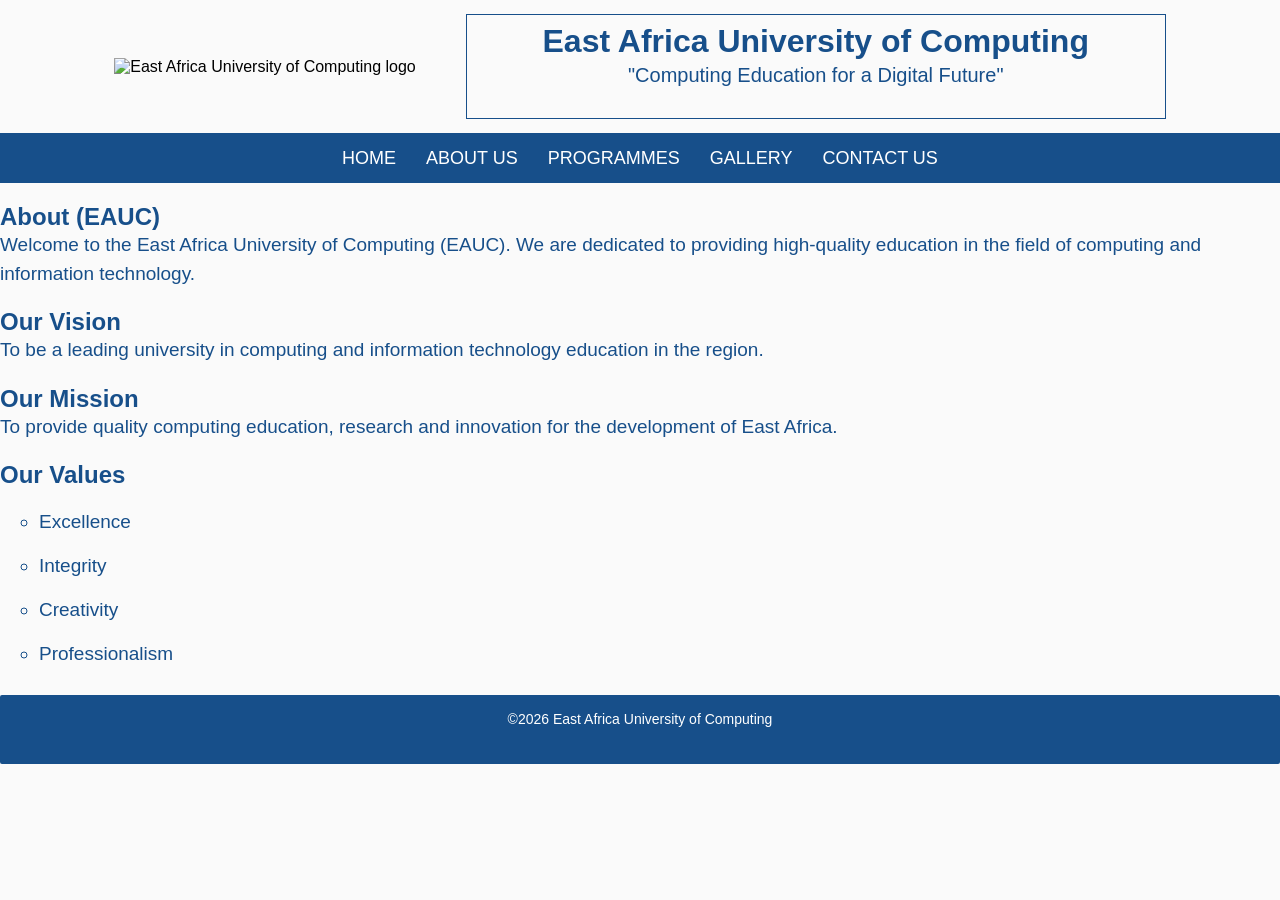
==== about.html @ a0aa5397 "Create about.html" ====
<!DOCTYPE html>
<html>
<head>
  <meta charset="UTF-8">
  <meta name="viewport" content="width=device-width, initial-scale=1.0">
    <title>EAST AFRICA UNIVERSITY OF COMPUTING (EAUC)</title>
    <link rel="stylesheet" href="style2.css">
<header> 
<div class="brand-area">
      <div class="logo-box">
        <img src="./images/logo.png" alt="East Africa University of Computing logo">
      </div>

      <div class="university-name">
        <h1>East Africa University of Computing</h1>
        <p>"Computing Education for a Digital Future"</p>
      </div>
    </div>
    
</header> 
<nav>
  <a href="index.html">HOME</a>
  <a href="about.html">ABOUT US</a>
  <a href="programmes.html">PROGRAMMES</a>
  <a href="gallery.html">GALLERY</a>
  <a href="contact.html">CONTACT US</a>
</nav> 
  <article class="aboutt">
 <main>
<p>
   <h2>About (EAUC)</h2>
   <p>Welcome to the East Africa University of Computing (EAUC). We are dedicated to providing high-quality education in the field of computing and information technology.</p>
   <h2>Our Vision</h2>
   <p>To be a leading university in computing and information technology education in the region.</p>
    <h2>Our Mission</h2>
    <p>To provide quality computing education, research and innovation for the development of East Africa.</p>

<h2>Our Values</h2>
<ul>
    <br><li>Excellence</li><br>
    <li>Integrity</li> <br>
    <li>Creativity</li><br>
    <li>Professionalism</li>
</ul>
</p> 
</main> 
</article>
<footer> 
<p>&copy;2026 East Africa University of Computing</p> 
</footer> 
</body>

</html>
---- style2.css ----
h1{color: #174f8a;}
h2{color: #174f8a;}
body{background-color: rgb(250, 250, 250); 
  font-family: Arial, sans-serif; margin: 10px; padding: 150px;
}
P{color: #174f8a;
  font-size: 19px;
  line-height: 1.5;
  margin-bottom: 20px;
}
html, body {
  margin: 0;
  padding: 0;
  height: 100%;
}
nav{height: 50px;
  background-color: #174f8a;
  display: flex;
  justify-content: center;
  align-items: center;
  font-size: large;
  color: hsl(0, 0%, 100%);
}
.nav:hover{
  background-color: #000a11;
  color: hsl(0, 0%, 100%);
}
a{color: hsl(0, 0%, 100%);
  text-decoration: none;
  margin: 0 15px;
  background-color: #174f8a;
}
span{color: hsl(241, 60%, 38%);
  text-decoration: none;
  margin: 0 15px;
}
li{list-style-type: circle;
  display: display-box;
  margin: 0 19px;
  block-size: 22px;
}
.logo-box img{
  height: 120px;
  width: 120px;
  object-fit: contain;
}

* {
  box-sizing: border-box;
  margin: 0%;
  padding: 0%;
}
.university-name p{
  font-size: 20px;
  color: #174f8a;
}
.university-name{
  min-width: 700px;
  padding: 8px 20px;
  text-align: center;
  border:1px solid #174f8a;
  
}
.brand-area {
  min-height: 105px;
  display: flex;
  align-items: center;
  justify-content: center;
  gap: 50px;
  padding: 14px;}

  .grid-container {
    min-height: 105px;
    display: flex;
    align-items: center;
    justify-content: center;
    gap: 45px;
    padding: 14px;
  }

.info-row {
  display: flex;
  gap: 20px;
  align-items: flex-start;
  padding: 20px;
}
.about{flex: 1;}
.programs{flex: 1;}
.about h2,
.programs h2{
  background: #174f8a;
color: #fff;
text-align: center;
padding: 8px;
margin: 0;
font-size: 16px;
}
.about h3{color: #174f8a;}
.about,
.programs{background: #dce6f2;
}
.about > *:not(h2),
.programs ul {
  padding-left: 12px;
  padding-right: 12px;
}
.programs li{font-weight: bold;}
@media (max-width:600px){
  .info-row{flex-direction: column;}
}
ul{list-style-type: disc;
  padding-left: 20px;
  color: #174f8a;
  font-size: 19px;
  
}
section{padding: 40px;}
footer{
  background-color: #174f8a;
  color: #fff;
  text-align: center;
  padding: 14px;
  margin-top: 30px;
  border-radius: 2px;

}
.flip-card {
  background-color: transparent;
  width: 600px;
  height: 400px;
  perspective: 1000px;
  margin: 0 auto;
}
.flip-card-inner {
  position: relative;
  width: 100%;
  height: 100%;
  text-align: center;
  transition: transform 0.9s;
  transform-style: preserve-3d;
  box-shadow: 0 2px 3px 0 rgba(0,0,0,0.2);
}
.flip-card:hover .flip-card-inner {
  transform: rotateY(180deg);
}
.flip-card-front, .flip-card-back {
  position: absolute;
  width: 100%;
  height: 100%;
  -webkit-backface-visibility: hidden;
  backface-visibility: hidden;
}
.flip-card-back {
  background-color: #dce6f2;
  color: rgb(10, 10, 10);
  transform: rotateY(180deg);
  font-size: 16px;
  padding: 120px;
}
.contact-button {
  display: inline-block;
  padding: 10px 20px;
  background-color: #174f8a;
  color: #fff;
  text-decoration: none;
  border-radius: 4px;
  transition: background-color 0.3s ease;
}
.contact-button:hover {
  background-color: #0f3a5c;
}
.grid-container {
  display: grid;
  grid-template-columns: repeat(3, 1fr);
  gap: 24px;
  padding: 0 20px;
  max-width: 960px;
  margin: 40px auto;
}
grid-item {
  display:flex;
  flex-direction: column;
  align-items: center;
  justify-content: center;
  padding: 24px 18px;
  border-radius: 6px;
  text-align: center;
  min-height: 220px;
}

footer p{
  color: #fff;
  font-size: 14px;
}
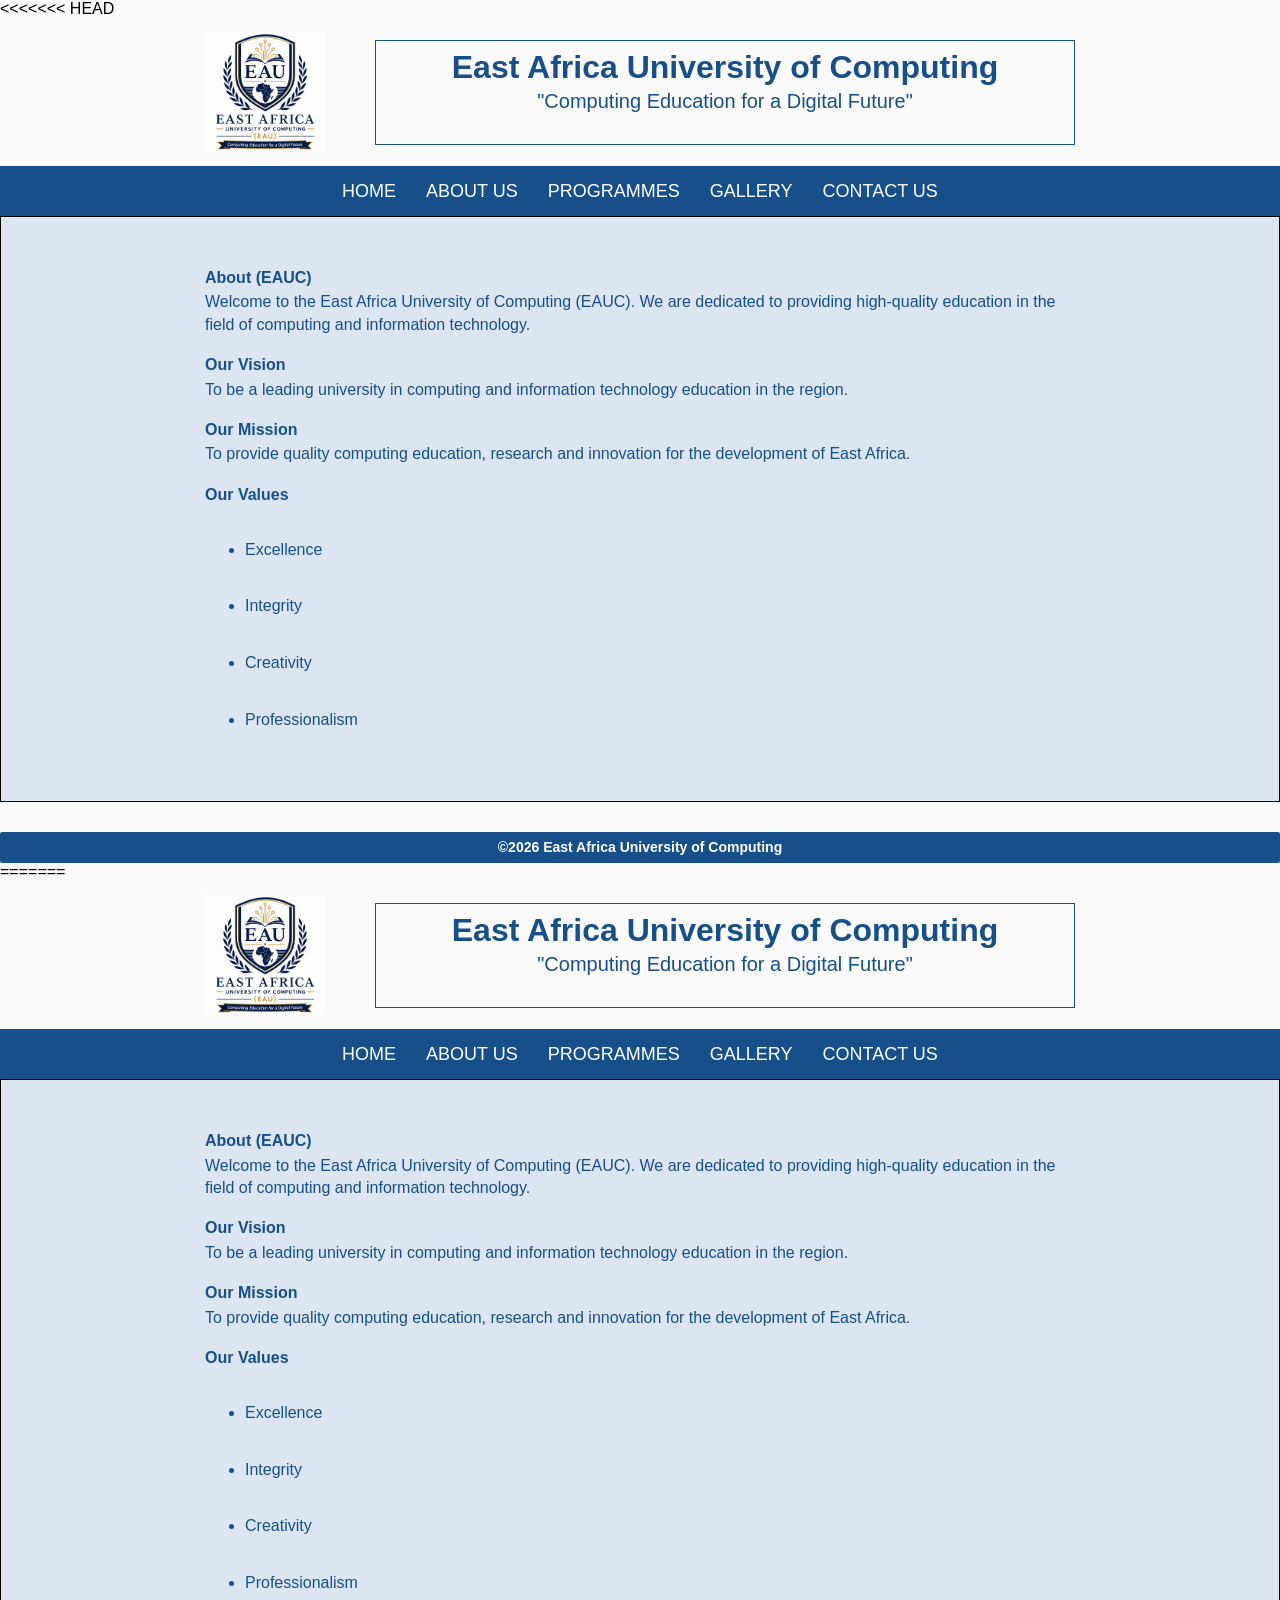
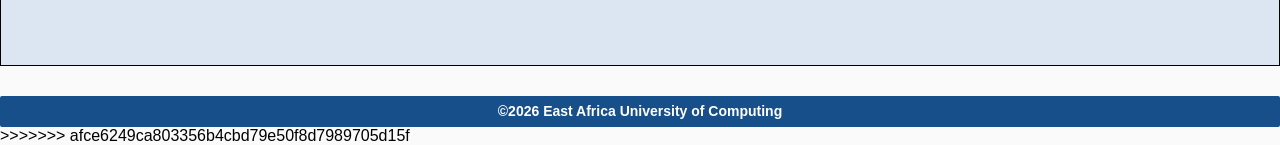
==== commit cbc23c12: "Merge branch 'main' of https://github.com/Muhairwe256/Web-Authoring" ====
--- a/about.html
+++ b/about.html
@@ -1,3 +1,4 @@
+<<<<<<< HEAD
 <!DOCTYPE html>
 <html>
 <head>
@@ -50,4 +51,58 @@
 </footer> 
 </body>
 
+=======
+<!DOCTYPE html>
+<html>
+<head>
+  <meta charset="UTF-8">
+  <meta name="viewport" content="width=device-width, initial-scale=1.0">
+    <title>EAST AFRICA UNIVERSITY OF COMPUTING (EAUC)</title>
+    <link rel="stylesheet" href="style2.css">
+<header> 
+<div class="brand-area">
+      <div class="logo-box">
+        <img src="./images/logo.png" alt="East Africa University of Computing logo">
+      </div>
+
+      <div class="university-name">
+        <h1>East Africa University of Computing</h1>
+        <p>"Computing Education for a Digital Future"</p>
+      </div>
+    </div>
+    
+</header> 
+<nav>
+  <a href="index.html">HOME</a>
+  <a href="about.html">ABOUT US</a>
+  <a href="programmes.html">PROGRAMMES</a>
+  <a href="gallery.html">GALLERY</a>
+  <a href="contact.html">CONTACT US</a>
+</nav> 
+  <article class="aboutt">
+ <main>
+<p>
+   <h2>About (EAUC)</h2>
+   <p>Welcome to the East Africa University of Computing (EAUC). We are dedicated to providing high-quality education in the field of computing and information technology.</p>
+   <h2>Our Vision</h2>
+   <p>To be a leading university in computing and information technology education in the region.</p>
+    <h2>Our Mission</h2>
+    <p>To provide quality computing education, research and innovation for the development of East Africa.</p>
+
+<h2>Our Values</h2>
+<ul>
+    <br><li>Excellence</li><br>
+    <li>Integrity</li> <br>
+    <li>Creativity</li><br>
+    <li>Professionalism</li>
+</ul>
+</p> 
+</main> 
+</article>
+<footer> 
+<p>&copy;2026 East Africa University of Computing</p> 
+</footer> 
+</body>
+
+>>>>>>> afce6249ca803356b4cbd79e50f8d7989705d15f
 </html>
--- a/style2.css
+++ b/style2.css
@@ -22,7 +22,7 @@
   color: hsl(0, 0%, 100%);
 }
 .nav:hover{
-  background-color: #000a11;
+  background-color: #011829;
   color: hsl(0, 0%, 100%);
 }
 a{color: hsl(0, 0%, 100%);
@@ -34,11 +34,7 @@
   text-decoration: none;
   margin: 0 15px;
 }
-li{list-style-type: circle;
-  display: display-box;
-  margin: 0 19px;
-  block-size: 22px;
-}
+
 .logo-box img{
   height: 120px;
   width: 120px;
@@ -81,9 +77,10 @@
 .info-row {
   display: flex;
   gap: 20px;
-  align-items: flex-start;
+  align-items: stretch;
   padding: 20px;
 }
+.about,.programs {background-color: #dce6f2;}
 .about{flex: 1;}
 .programs{flex: 1;}
 .about h2,
@@ -94,17 +91,34 @@
 padding: 8px;
 margin: 0;
 font-size: 16px;
+border-radius: 8px;
+}
+.about > *:not(h2) {
+  padding: 0 16px;
+}
+.about h2 + p {
+  padding-top: 16px;
+}
+.about p:last-of-type {
+  padding-bottom: 16px;
+  margin-bottom: 0;
 }
 .about h3{color: #174f8a;}
 .about,
 .programs{background: #dce6f2;
 }
-.about > *:not(h2),
-.programs ul {
-  padding-left: 12px;
-  padding-right: 12px;
-}
-.programs li{font-weight: bold;}
+.programs ul{
+  list-style-type: none;
+  padding: 16px 16px 16px 4px;
+}
+.programs li{
+  font-weight: normal;
+  font-size: 19px;
+  line-height: 1.5;
+  margin-bottom: 6px;
+  margin-left: 20px;
+}
+
 @media (max-width:600px){
   .info-row{flex-direction: column;}
 }
@@ -119,7 +133,7 @@
   background-color: #174f8a;
   color: #fff;
   text-align: center;
-  padding: 14px;
+  padding: 5px;
   margin-top: 30px;
   border-radius: 2px;
 
@@ -174,21 +188,262 @@
   grid-template-columns: repeat(3, 1fr);
   gap: 24px;
   padding: 0 20px;
-  max-width: 960px;
-  margin: 40px auto;
-}
-grid-item {
+  max-width: 1000px;
+  margin: 30px auto 40px;
+  grid-template-wrap: wrap;
+}
+.grid-item {
   display:flex;
   flex-direction: column;
   align-items: center;
   justify-content: center;
+  background: #fff;
   padding: 24px 18px;
-  border-radius: 6px;
+  border-radius: 18px;
+  overflow: hidden;
+  box-shadow: 0 2px 8px  rgba(23, 79, 138, 0.12);
   text-align: center;
   min-height: 220px;
-}
-
+  border: 1px solid #174f8a;
+  transition: transform 0.3s ease, box-shadow 0.3s ease;
+}
+a.learn-more {
+  display: inline-block;
+  margin-top: 12px;
+  padding: 8px 16px;
+  background-color: #2c629c;
+  color: #fff;
+  text-decoration: none;
+  border-radius: 4px;
+  transition: background-color 0.3s ease;
+}
+.grid-item.img{
+  width: 100%;
+  height: 50px;
+  display: flex;
+  align-items: center;
+  justify-content: center;
+  background: #dce6f2;
+  color: #174f8a;
+  font-size: 16px;
+  font-weight: bold;
+}
+.contact-intro {
+  text-align: center;
+  margin-top: 24px;
+}
+.contact-intro .title{ 
+  font-size:20px; 
+  font-weight: bold; 
+  color: #174f8a; 
+  margin-bottom: 4px;
+}
+.contact-intro .subtitle{ 
+  font-size: 16px; 
+  font-weight: normal;
+  color: #174f8a; 
+  margin-bottom: 0;
+  }
+.contact-container {
+  display: grid;
+  grid-template-columns: 1.8fr 2fr;
+  gap: 100px;
+  max-width: 1000px;
+  margin: 24px auto 40px;
+  padding: 0 20px;
+  align-items: stretch;
+}  
+.contact-form,
+.contact-details {
+  border-radius: 10px;
+  padding: 28px;
+}
+.contact-form {
+  background-color: #dce6f2;
+  box-shadow: 0 6px 20px rgba(23, 79, 138, 0.12);
+}
+.contact-form h2{
+  background: none;
+  font-size: 22px;
+  text-align: left;
+  font-weight: bold;
+  color: #0f1b33;
+  margin-bottom: 14px;
+}
+.contact-form label {
+  display: block;
+  margin: 14px 0 6px;
+  font-weight: bold;
+  color: #174f8a;
+}
+.contact-form input,
+.contact-form textarea {
+  width: 100%;
+  padding: 12px;
+  border: 1px solid #174f8a;
+  border-radius: 5px;
+  font-size: 15px;
+  font-family: Arial, sans-serif;
+  color: #174f8a;
+  background: #fff;
+}
+.contact-form input:focus,
+.contact-form textarea:focus {
+  outline: none;
+  border-color: #174f8a;
+  box-shadow: 0 0 5px rgba(23, 79, 138, 0.15);
+}
+.contact-form button {
+  margin-top: 16px;
+  padding: 12px 24px;
+  background-color: #174f8a;
+  color: #fff;
+  border: none;
+  border-radius: 5px;
+  font-size: 16px;
+  cursor: pointer;
+  transition: background-color 0.3s ease;
+}
+.contact-form button:hover {
+  background-color: #0f3a5c;
+}
+contact-form textarea {
+  resize: vertical;
+  min-height: 130px;
+}
+.contact-details {
+  background:#174f8a;
+  color: #fff;
+}
+.contact-details h2{
+  background: none;
+  font-size: 22px;
+  text-align: left;
+  color: #fff;
+  margin-bottom: 10px;
+  padding:0;
+}
+.contact-item {
+  padding: 14px 0;
+  border-bottom: 2px solid rgba(255, 255, 255, 0.18);
+}
+.contact-item h2{
+  background: none;
+  font-size: 22px;
+  text-align: left;
+  color: #fff;
+  padding:0;
+  margin-bottom: 20px;
+}
+.contact-item p {
+  color: #fff;
+  line-height: 1.6;
+  margin: 0;
+  font-size: 16px;
+}
+
+.map-placeholder {
+  margin-top: 18px;
+  min-height: 170px;
+  display: flex;
+  align-items: center;
+  justify-content: center;
+  text-align: center;
+  padding: 1px;
+  border-radius: 8px;
+  background: linear-gradient(135deg, #dce6f2 0%, #8fb4d9 50%, #174f8a 100%);
+  color: #0f2a4a;
+  font-size: 14px;
+  font-weight: bold;
+  letter-spacing: 0.5px;
+  text-transform: uppercase;
+}
+.map-placeholder iframe { width: 100%; height: 100%; min-height: 170px; border: 0; border-radius: 8px; }
+.
+@media (max-width: 760px) {
+  .contact-wrap { grid-template-columns: 1fr; }
+}
+.gallery{
+  display: grid;
+  grid-template-columns: repeat(auto-fill, minmax(300px, 1fr));
+  gap: 12px;
+  padding: 16px;
+}
+.gallery img{
+width: 100%;
+aspect-ratio: 4/3;
+object-fit: cover;
+border-radius: 8px;
+transition: transform 0.3s ease;
+}
+.gallery img:hover{
+  transform: scale(1.03);
+}
+.gallery figcaption{
+  position: absolute;
+  bottom: 0;
+  left: 0;
+  right: 0;
+  padding: 8px 12px;
+  
+}
+main {
+  max-width: 900px;
+  margin: 30px auto;
+  padding: 0 15px;
+}
+
+.aboutt {
+  background: #dce6f2;
+  border: 1px solid #000;
+  padding: 20px 25px 40px;
+  font-size: 16px;
+  line-height: 1.4;
+}
+
+.aboutt h2 {
+  background: none;
+  width: auto;
+  color: #174f8a;
+  text-align: left;
+  padding: 0;
+  margin: 18px 0 2px;
+  font-size: 16px;
+  font-weight: bold;
+  border-radius: 0;
+}
+
+.aboutt h2:first-child {
+  margin-top: 0;
+}
+
+.aboutt p {
+  color: #174f8a;
+  font-size: 16px;
+  line-height: 1.4;
+  margin: 0;
+  padding: 0;
+}
+
+.aboutt ul {
+  color: #174f8a;
+  font-size: 16px;
+  margin: 10px 0 0;
+  padding-left: 40px;
+}
+
+.aboutt li {
+  margin-bottom: 12px;
+}
+
+footer p {
+  color: #fff;
+  font-size: 14px;
+  font-weight: bold;
+  margin: 0;
+}
 footer p{
   color: #fff;
   font-size: 14px;
+  font-weight: bold;
 }
--- a/style2.css
+++ b/style2.css
@@ -22,7 +22,7 @@
   color: hsl(0, 0%, 100%);
 }
 .nav:hover{
-  background-color: #000a11;
+  background-color: #011829;
   color: hsl(0, 0%, 100%);
 }
 a{color: hsl(0, 0%, 100%);
@@ -34,11 +34,7 @@
   text-decoration: none;
   margin: 0 15px;
 }
-li{list-style-type: circle;
-  display: display-box;
-  margin: 0 19px;
-  block-size: 22px;
-}
+
 .logo-box img{
   height: 120px;
   width: 120px;
@@ -81,9 +77,10 @@
 .info-row {
   display: flex;
   gap: 20px;
-  align-items: flex-start;
+  align-items: stretch;
   padding: 20px;
 }
+.about,.programs {background-color: #dce6f2;}
 .about{flex: 1;}
 .programs{flex: 1;}
 .about h2,
@@ -94,17 +91,34 @@
 padding: 8px;
 margin: 0;
 font-size: 16px;
+border-radius: 8px;
+}
+.about > *:not(h2) {
+  padding: 0 16px;
+}
+.about h2 + p {
+  padding-top: 16px;
+}
+.about p:last-of-type {
+  padding-bottom: 16px;
+  margin-bottom: 0;
 }
 .about h3{color: #174f8a;}
 .about,
 .programs{background: #dce6f2;
 }
-.about > *:not(h2),
-.programs ul {
-  padding-left: 12px;
-  padding-right: 12px;
-}
-.programs li{font-weight: bold;}
+.programs ul{
+  list-style-type: none;
+  padding: 16px 16px 16px 4px;
+}
+.programs li{
+  font-weight: normal;
+  font-size: 19px;
+  line-height: 1.5;
+  margin-bottom: 6px;
+  margin-left: 20px;
+}
+
 @media (max-width:600px){
   .info-row{flex-direction: column;}
 }
@@ -119,7 +133,7 @@
   background-color: #174f8a;
   color: #fff;
   text-align: center;
-  padding: 14px;
+  padding: 5px;
   margin-top: 30px;
   border-radius: 2px;
 
@@ -174,21 +188,262 @@
   grid-template-columns: repeat(3, 1fr);
   gap: 24px;
   padding: 0 20px;
-  max-width: 960px;
-  margin: 40px auto;
-}
-grid-item {
+  max-width: 1000px;
+  margin: 30px auto 40px;
+  grid-template-wrap: wrap;
+}
+.grid-item {
   display:flex;
   flex-direction: column;
   align-items: center;
   justify-content: center;
+  background: #fff;
   padding: 24px 18px;
-  border-radius: 6px;
+  border-radius: 18px;
+  overflow: hidden;
+  box-shadow: 0 2px 8px  rgba(23, 79, 138, 0.12);
   text-align: center;
   min-height: 220px;
-}
-
+  border: 1px solid #174f8a;
+  transition: transform 0.3s ease, box-shadow 0.3s ease;
+}
+a.learn-more {
+  display: inline-block;
+  margin-top: 12px;
+  padding: 8px 16px;
+  background-color: #2c629c;
+  color: #fff;
+  text-decoration: none;
+  border-radius: 4px;
+  transition: background-color 0.3s ease;
+}
+.grid-item.img{
+  width: 100%;
+  height: 50px;
+  display: flex;
+  align-items: center;
+  justify-content: center;
+  background: #dce6f2;
+  color: #174f8a;
+  font-size: 16px;
+  font-weight: bold;
+}
+.contact-intro {
+  text-align: center;
+  margin-top: 24px;
+}
+.contact-intro .title{ 
+  font-size:20px; 
+  font-weight: bold; 
+  color: #174f8a; 
+  margin-bottom: 4px;
+}
+.contact-intro .subtitle{ 
+  font-size: 16px; 
+  font-weight: normal;
+  color: #174f8a; 
+  margin-bottom: 0;
+  }
+.contact-container {
+  display: grid;
+  grid-template-columns: 1.8fr 2fr;
+  gap: 100px;
+  max-width: 1000px;
+  margin: 24px auto 40px;
+  padding: 0 20px;
+  align-items: stretch;
+}  
+.contact-form,
+.contact-details {
+  border-radius: 10px;
+  padding: 28px;
+}
+.contact-form {
+  background-color: #dce6f2;
+  box-shadow: 0 6px 20px rgba(23, 79, 138, 0.12);
+}
+.contact-form h2{
+  background: none;
+  font-size: 22px;
+  text-align: left;
+  font-weight: bold;
+  color: #0f1b33;
+  margin-bottom: 14px;
+}
+.contact-form label {
+  display: block;
+  margin: 14px 0 6px;
+  font-weight: bold;
+  color: #174f8a;
+}
+.contact-form input,
+.contact-form textarea {
+  width: 100%;
+  padding: 12px;
+  border: 1px solid #174f8a;
+  border-radius: 5px;
+  font-size: 15px;
+  font-family: Arial, sans-serif;
+  color: #174f8a;
+  background: #fff;
+}
+.contact-form input:focus,
+.contact-form textarea:focus {
+  outline: none;
+  border-color: #174f8a;
+  box-shadow: 0 0 5px rgba(23, 79, 138, 0.15);
+}
+.contact-form button {
+  margin-top: 16px;
+  padding: 12px 24px;
+  background-color: #174f8a;
+  color: #fff;
+  border: none;
+  border-radius: 5px;
+  font-size: 16px;
+  cursor: pointer;
+  transition: background-color 0.3s ease;
+}
+.contact-form button:hover {
+  background-color: #0f3a5c;
+}
+contact-form textarea {
+  resize: vertical;
+  min-height: 130px;
+}
+.contact-details {
+  background:#174f8a;
+  color: #fff;
+}
+.contact-details h2{
+  background: none;
+  font-size: 22px;
+  text-align: left;
+  color: #fff;
+  margin-bottom: 10px;
+  padding:0;
+}
+.contact-item {
+  padding: 14px 0;
+  border-bottom: 2px solid rgba(255, 255, 255, 0.18);
+}
+.contact-item h2{
+  background: none;
+  font-size: 22px;
+  text-align: left;
+  color: #fff;
+  padding:0;
+  margin-bottom: 20px;
+}
+.contact-item p {
+  color: #fff;
+  line-height: 1.6;
+  margin: 0;
+  font-size: 16px;
+}
+
+.map-placeholder {
+  margin-top: 18px;
+  min-height: 170px;
+  display: flex;
+  align-items: center;
+  justify-content: center;
+  text-align: center;
+  padding: 1px;
+  border-radius: 8px;
+  background: linear-gradient(135deg, #dce6f2 0%, #8fb4d9 50%, #174f8a 100%);
+  color: #0f2a4a;
+  font-size: 14px;
+  font-weight: bold;
+  letter-spacing: 0.5px;
+  text-transform: uppercase;
+}
+.map-placeholder iframe { width: 100%; height: 100%; min-height: 170px; border: 0; border-radius: 8px; }
+.
+@media (max-width: 760px) {
+  .contact-wrap { grid-template-columns: 1fr; }
+}
+.gallery{
+  display: grid;
+  grid-template-columns: repeat(auto-fill, minmax(300px, 1fr));
+  gap: 12px;
+  padding: 16px;
+}
+.gallery img{
+width: 100%;
+aspect-ratio: 4/3;
+object-fit: cover;
+border-radius: 8px;
+transition: transform 0.3s ease;
+}
+.gallery img:hover{
+  transform: scale(1.03);
+}
+.gallery figcaption{
+  position: absolute;
+  bottom: 0;
+  left: 0;
+  right: 0;
+  padding: 8px 12px;
+  
+}
+main {
+  max-width: 900px;
+  margin: 30px auto;
+  padding: 0 15px;
+}
+
+.aboutt {
+  background: #dce6f2;
+  border: 1px solid #000;
+  padding: 20px 25px 40px;
+  font-size: 16px;
+  line-height: 1.4;
+}
+
+.aboutt h2 {
+  background: none;
+  width: auto;
+  color: #174f8a;
+  text-align: left;
+  padding: 0;
+  margin: 18px 0 2px;
+  font-size: 16px;
+  font-weight: bold;
+  border-radius: 0;
+}
+
+.aboutt h2:first-child {
+  margin-top: 0;
+}
+
+.aboutt p {
+  color: #174f8a;
+  font-size: 16px;
+  line-height: 1.4;
+  margin: 0;
+  padding: 0;
+}
+
+.aboutt ul {
+  color: #174f8a;
+  font-size: 16px;
+  margin: 10px 0 0;
+  padding-left: 40px;
+}
+
+.aboutt li {
+  margin-bottom: 12px;
+}
+
+footer p {
+  color: #fff;
+  font-size: 14px;
+  font-weight: bold;
+  margin: 0;
+}
 footer p{
   color: #fff;
   font-size: 14px;
+  font-weight: bold;
 }
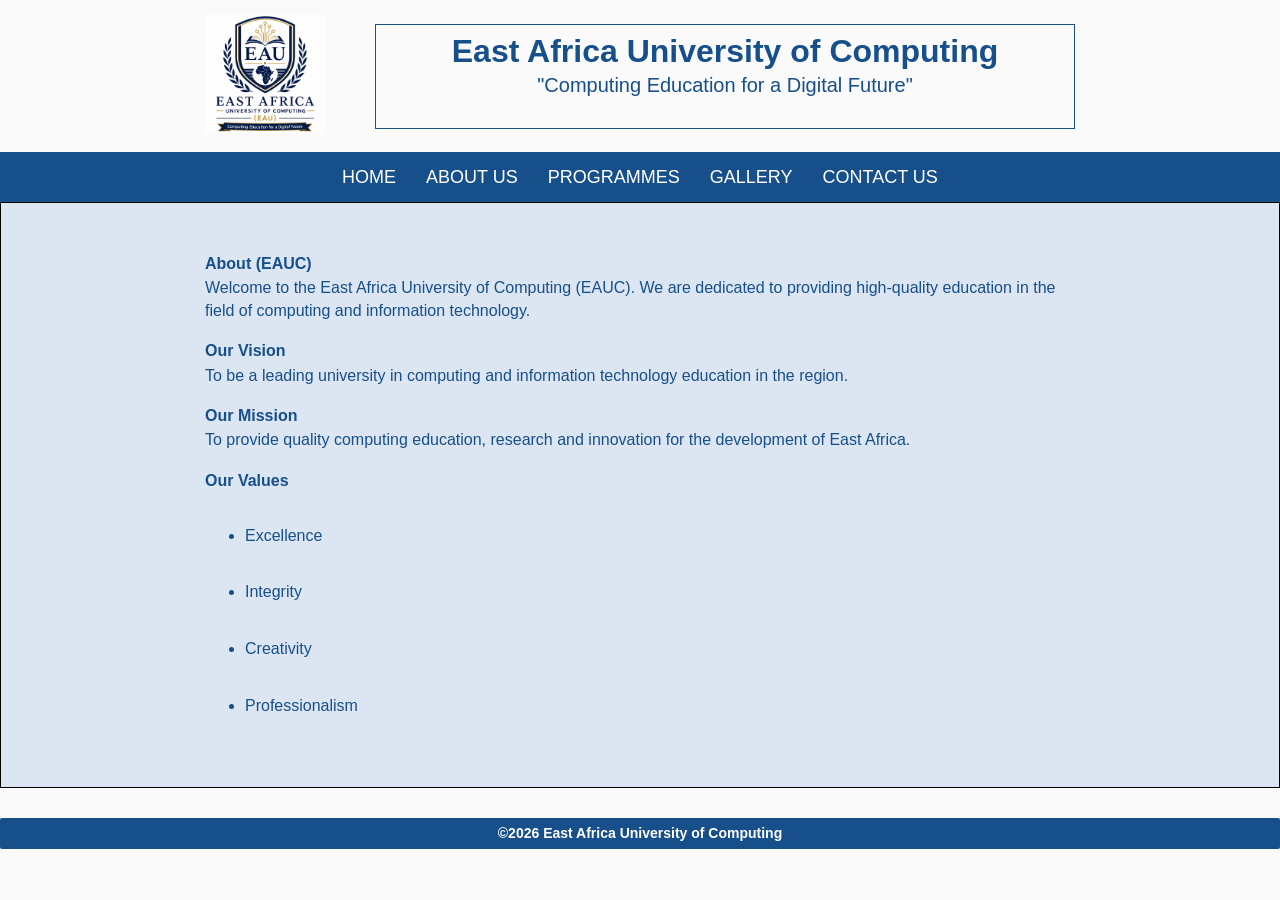
==== commit afce6249: "Add files via upload" ====
--- a/about.html
+++ b/about.html
@@ -1,108 +1,53 @@
-<<<<<<< HEAD
-<!DOCTYPE html>
-<html>
-<head>
-  <meta charset="UTF-8">
-  <meta name="viewport" content="width=device-width, initial-scale=1.0">
-    <title>EAST AFRICA UNIVERSITY OF COMPUTING (EAUC)</title>
-    <link rel="stylesheet" href="style2.css">
-<header> 
-<div class="brand-area">
-      <div class="logo-box">
-        <img src="./images/logo.png" alt="East Africa University of Computing logo">
-      </div>
-
-      <div class="university-name">
-        <h1>East Africa University of Computing</h1>
-        <p>"Computing Education for a Digital Future"</p>
-      </div>
-    </div>
-    
-</header> 
-<nav>
-  <a href="index.html">HOME</a>
-  <a href="about.html">ABOUT US</a>
-  <a href="programmes.html">PROGRAMMES</a>
-  <a href="gallery.html">GALLERY</a>
-  <a href="contact.html">CONTACT US</a>
-</nav> 
-  <article class="aboutt">
- <main>
-<p>
-   <h2>About (EAUC)</h2>
-   <p>Welcome to the East Africa University of Computing (EAUC). We are dedicated to providing high-quality education in the field of computing and information technology.</p>
-   <h2>Our Vision</h2>
-   <p>To be a leading university in computing and information technology education in the region.</p>
-    <h2>Our Mission</h2>
-    <p>To provide quality computing education, research and innovation for the development of East Africa.</p>
-
-<h2>Our Values</h2>
-<ul>
-    <br><li>Excellence</li><br>
-    <li>Integrity</li> <br>
-    <li>Creativity</li><br>
-    <li>Professionalism</li>
-</ul>
-</p> 
-</main> 
-</article>
-<footer> 
-<p>&copy;2026 East Africa University of Computing</p> 
-</footer> 
-</body>
-
-=======
-<!DOCTYPE html>
-<html>
-<head>
-  <meta charset="UTF-8">
-  <meta name="viewport" content="width=device-width, initial-scale=1.0">
-    <title>EAST AFRICA UNIVERSITY OF COMPUTING (EAUC)</title>
-    <link rel="stylesheet" href="style2.css">
-<header> 
-<div class="brand-area">
-      <div class="logo-box">
-        <img src="./images/logo.png" alt="East Africa University of Computing logo">
-      </div>
-
-      <div class="university-name">
-        <h1>East Africa University of Computing</h1>
-        <p>"Computing Education for a Digital Future"</p>
-      </div>
-    </div>
-    
-</header> 
-<nav>
-  <a href="index.html">HOME</a>
-  <a href="about.html">ABOUT US</a>
-  <a href="programmes.html">PROGRAMMES</a>
-  <a href="gallery.html">GALLERY</a>
-  <a href="contact.html">CONTACT US</a>
-</nav> 
-  <article class="aboutt">
- <main>
-<p>
-   <h2>About (EAUC)</h2>
-   <p>Welcome to the East Africa University of Computing (EAUC). We are dedicated to providing high-quality education in the field of computing and information technology.</p>
-   <h2>Our Vision</h2>
-   <p>To be a leading university in computing and information technology education in the region.</p>
-    <h2>Our Mission</h2>
-    <p>To provide quality computing education, research and innovation for the development of East Africa.</p>
-
-<h2>Our Values</h2>
-<ul>
-    <br><li>Excellence</li><br>
-    <li>Integrity</li> <br>
-    <li>Creativity</li><br>
-    <li>Professionalism</li>
-</ul>
-</p> 
-</main> 
-</article>
-<footer> 
-<p>&copy;2026 East Africa University of Computing</p> 
-</footer> 
-</body>
-
->>>>>>> afce6249ca803356b4cbd79e50f8d7989705d15f
+<!DOCTYPE html>
+<html>
+<head>
+  <meta charset="UTF-8">
+  <meta name="viewport" content="width=device-width, initial-scale=1.0">
+    <title>EAST AFRICA UNIVERSITY OF COMPUTING (EAUC)</title>
+    <link rel="stylesheet" href="style2.css">
+<header> 
+<div class="brand-area">
+      <div class="logo-box">
+        <img src="./images/logo.png" alt="East Africa University of Computing logo">
+      </div>
+
+      <div class="university-name">
+        <h1>East Africa University of Computing</h1>
+        <p>"Computing Education for a Digital Future"</p>
+      </div>
+    </div>
+    
+</header> 
+<nav>
+  <a href="index.html">HOME</a>
+  <a href="about.html">ABOUT US</a>
+  <a href="programmes.html">PROGRAMMES</a>
+  <a href="gallery.html">GALLERY</a>
+  <a href="contact.html">CONTACT US</a>
+</nav> 
+  <article class="aboutt">
+ <main>
+<p>
+   <h2>About (EAUC)</h2>
+   <p>Welcome to the East Africa University of Computing (EAUC). We are dedicated to providing high-quality education in the field of computing and information technology.</p>
+   <h2>Our Vision</h2>
+   <p>To be a leading university in computing and information technology education in the region.</p>
+    <h2>Our Mission</h2>
+    <p>To provide quality computing education, research and innovation for the development of East Africa.</p>
+
+<h2>Our Values</h2>
+<ul>
+    <br><li>Excellence</li><br>
+    <li>Integrity</li> <br>
+    <li>Creativity</li><br>
+    <li>Professionalism</li>
+</ul>
+</p> 
+</main> 
+</article>
+<footer> 
+<p>&copy;2026 East Africa University of Computing</p> 
+</footer> 
+</body>
+
 </html>
